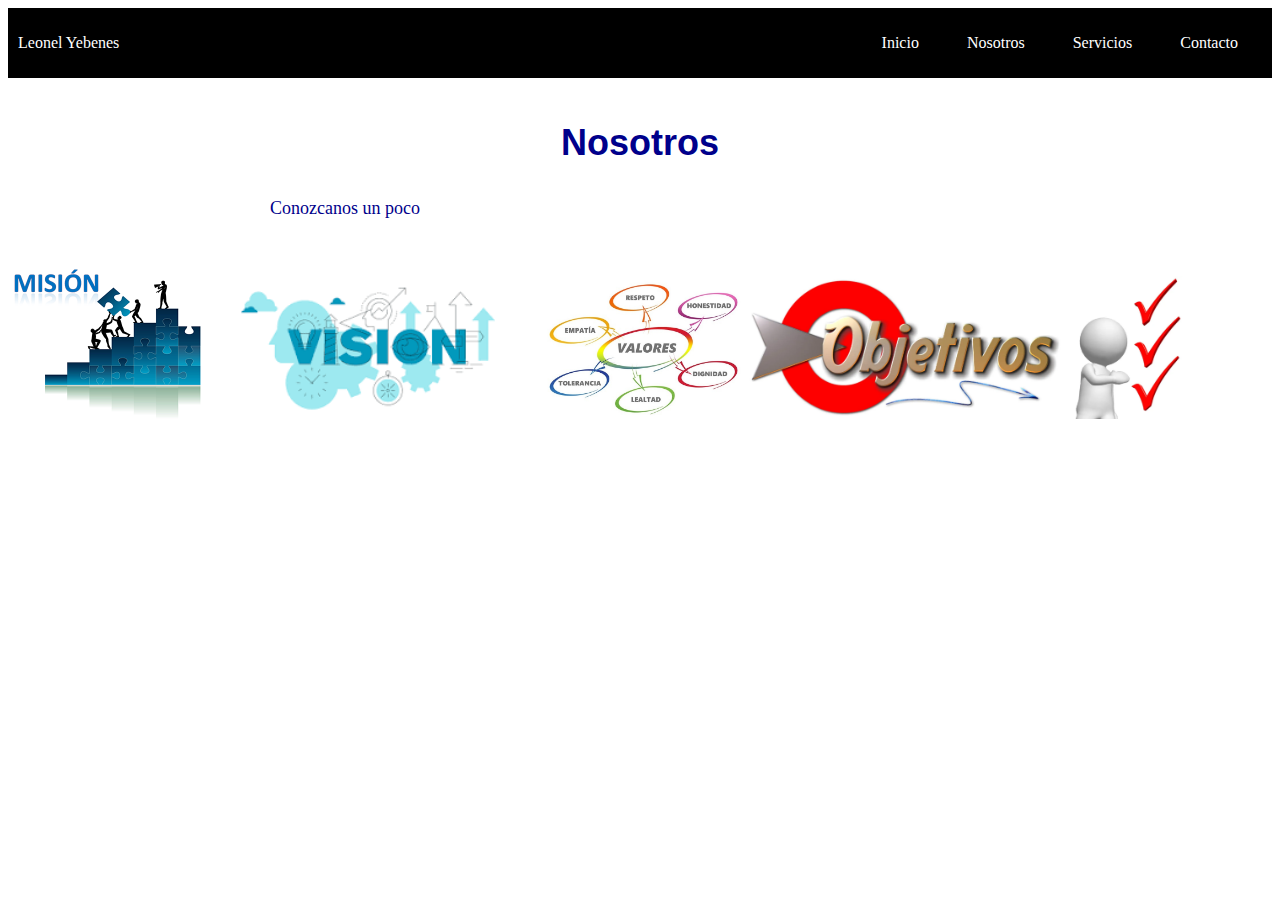
==== nosotros.html @ 450ea096 "Initial commit" ====
<!DOCTYPE html>
<html>
    <head>
        <title>mi primera pagina web</title>
        <link rel="stylesheet" type="text/css" href="styles.css">
    </head>
    <body>
        <div class="container-nav">
            <nav class="navbar">
              <a href="index.html" class="brand">Leonel Yebenes</a>
              <ul class="nav-links">
                <li><a href="index.html">Inicio</a></li>
                <li><a href="nosotros.html">Nosotros</a></li>
                <li><a href="services.html">Servicios</a></li>
                <li><a href="contact.html">Contacto</a></li>
              </ul>
            </nav>
            
        </div>
        <div class="container">
            <nav class="navbar" role="navigation"></nav>
            <h1>Nosotros</h1>
            <p>Conozcanos un poco</p>
        </div>
        <div class="img.container">
            <img src="mision.png" alt="Mision" width="200px" />
            <img src="vision.png" alt="Vision" height="143px"/>
            <img src="valores.jpg" alt="valores" width="200px"/>
            <img src="obj.webp" alt="objetivo" height="143px"/>
        </div>

    <script src="script.js"></script>

    
    </body>
</html>
---- styles.css ----
body {
    background-image: url(https://marketplace.canva.com/EAEKqI09MjI/1/0/1600w/canva-fondo-virtual-azul-rosa-arco%C3%ADris-gradiente-kyL4zdu4OLM.jpg);
    color: darkblue
}

h1 {
    font-family: Arial, Helvetica, sans-serif;
    font-size: 36px;
    text-align: center;
}

p {
    font-family: Georgia, 'Times New Roman', Times, serif;
    font-size: 18px;
    padding: 10px;
    margin: 20px;
}

.container {
    max-width: 800px;
    margin: auto;
    padding: 20px;
}

.img.container {
  display: flex;
  flex-wrap: wrap;
  justify-content: center;
}

.video.container {
  display: flex;
  flex-direction: column;
  align-items: center;
  padding: 50px;
}

.row {
    display: flex;
    flex-wrap: wrap;
    margin: 10px;
  }
  
.column {
    flex: 1;
    padding: 10px;
  }

@media (max-width: 600px) {
    .column {
      flex: 100%;
    }
  }

form {
  font-family: Georgia, 'Times New Roman', Times, serif;
  font-size: 18px;
  padding: 10px;
  margin: 20px;
}

.container-nav {
  display: flex;
  padding: 10px;
  height: 50px;
  background-color: black;
}


.navbar {
  display: flex;
  justify-content: space-between;
  width: 100%;
}


.brand {
  display: flex;
  align-items: center;
}


li>a {
  padding: 8px 24px;
}


li {
  list-style-type: none;
}


a {
  color: white;
  text-decoration:none;
}


.nav-links {
  display: flex;
  align-items: center;
}


.button-menu-toggle {
  display: none;
}

@media (max-width: 768px) {
  .column {
    flex: 100%;
  }


  .nav-links {
    display: none;
  }


  .button-menu-toggle {
    display: block;
    background-color: white;
    border:none;
    border-radius: 50px;
    padding: 0 24px;
    font-family: monospace;
    font-weight: bold;
    font-size: 20px;
  }
 
  .nav-links.nav-links-responsive {
    position: absolute;
    display: flex;
    background-color: rgba(20,20,20,0.95);
    width: 100%;
    height: 100%;
    top: 70px;
    left: 0;
    flex-direction: column;
    padding-top: 200px;
    align-items: center;
    gap:70px;
    font-size: 40px;


  }
}
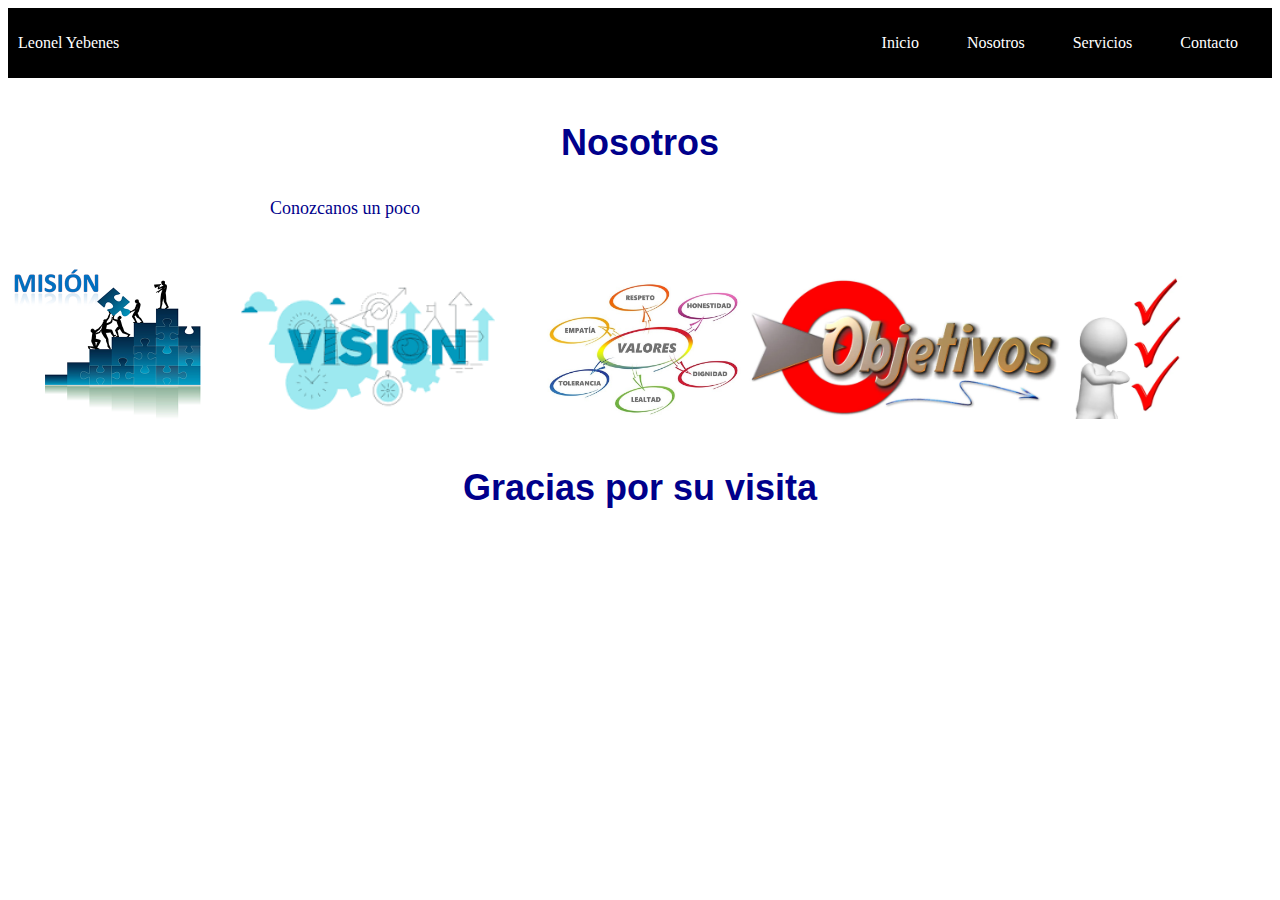
==== commit 6c1b9be2: "primer cambio" ====
--- a/nosotros.html
+++ b/nosotros.html
@@ -17,17 +17,23 @@
             </nav>
             
         </div>
-        <div class="container">
-            <nav class="navbar" role="navigation"></nav>
-            <h1>Nosotros</h1>
-            <p>Conozcanos un poco</p>
-        </div>
-        <div class="img.container">
-            <img src="mision.png" alt="Mision" width="200px" />
-            <img src="vision.png" alt="Vision" height="143px"/>
-            <img src="valores.jpg" alt="valores" width="200px"/>
-            <img src="obj.webp" alt="objetivo" height="143px"/>
-        </div>
+        <main>
+            <div class="container">
+                <nav class="navbar" role="navigation"></nav>
+                <h1>Nosotros</h1>
+                <p>Conozcanos un poco</p>
+            </div>
+            <div class="img.container">
+                <img src="mision.png" alt="Mision" width="200px" />
+                <img src="vision.png" alt="Vision" height="143px"/>
+                <img src="valores.jpg" alt="valores" width="200px"/>
+                <img src="obj.webp" alt="objetivo" height="143px"/>
+            </div>
+            <div class="container saludo">
+                <nav class="navbar" role="navigation"></nav>
+                <h1>Gracias por su visita</h1>
+            </div>
+        </main>
 
     <script src="script.js"></script>
 
--- a/styles.css
+++ b/styles.css
@@ -106,6 +106,10 @@
   display: none;
 }
 
+.saludo{
+  text-align: center;
+}
+
 @media (max-width: 768px) {
   .column {
     flex: 100%;
